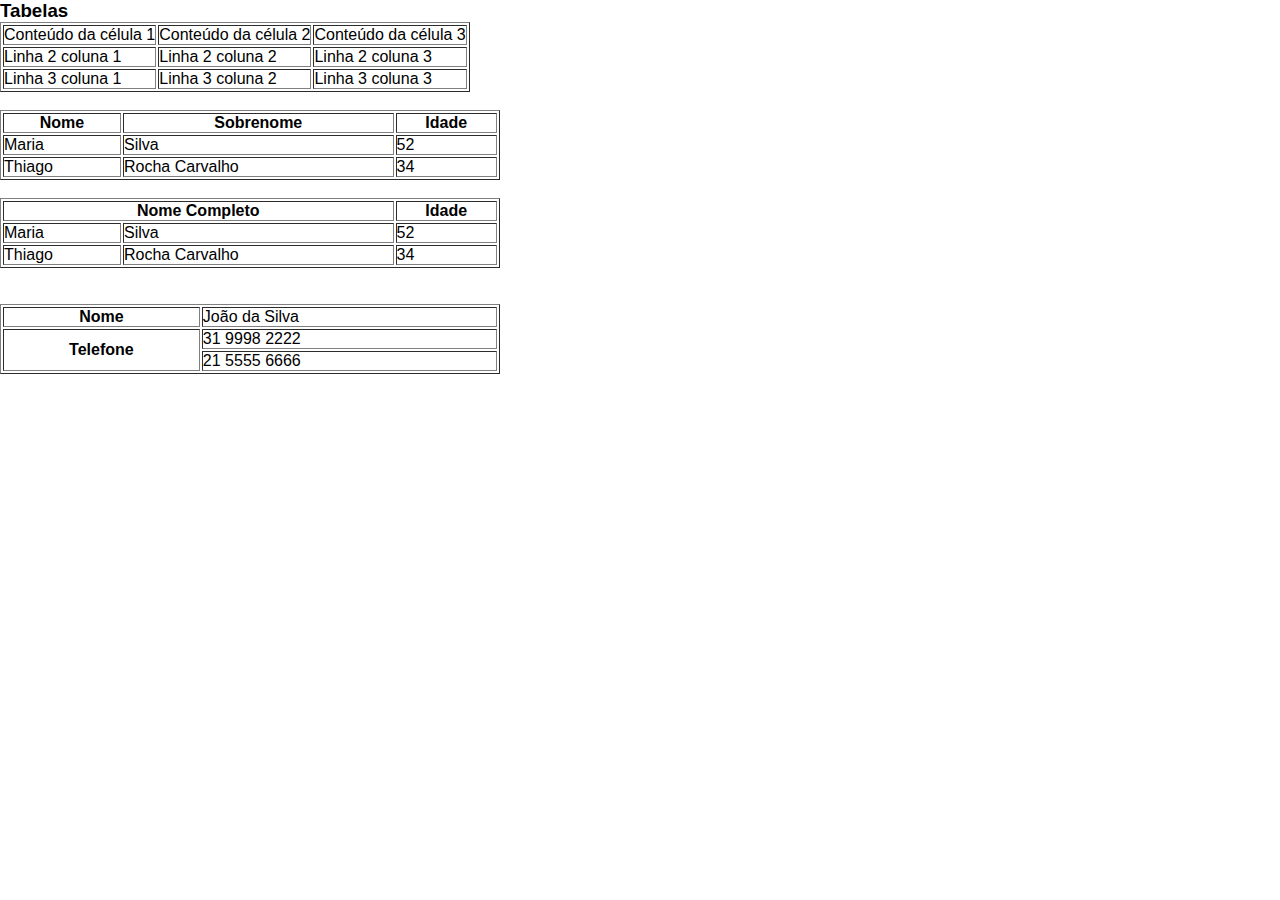
==== 04.html @ 667ce6ff "first commit" ====
<!DOCTYPE html>
<html lang="pt-br">
<head>
    <link rel="stylesheet" type="text/css"href="style.css">
    <meta charset="UTF-8">
    <meta name="viewport" content="width=device-width, initial-scale=1.0">
    <title>Tabelas</title>
</head>
<body>
    <h3>Tabelas</h3>
    <table border="1">
        <tr>
            <td>Conteúdo da célula 1</td><td>Conteúdo da célula 2</td><td>Conteúdo da célula 3</td>
        </tr>
        <tr>
            <td>Linha 2 coluna 1</td><td>Linha 2 coluna 2</td><td>Linha 2 coluna 3</td>
        </tr>

        <tr>
            <td>Linha 3 coluna 1</td><td>Linha 3 coluna 2</td><td>Linha 3 coluna 3</td>
        </tr>


    </table>

    <br>
    <table border="1" width="500px">
        <tr>
            <th>Nome</th><th>Sobrenome</th><th>Idade</th>
        </tr>

        <tr>
            <td>Maria</td><td>Silva</td><td>52</td>
        </tr>

        <tr>
            <td>Thiago</td><td>Rocha Carvalho</td><td>34</td>
        </tr>


    </table>
    <br>
    <table border="1" width="500px">
        <tr>
            <th colspan="2">Nome Completo</th><th>Idade</th>
        </tr>

        <tr>
            <td>Maria</td><td>Silva</td><td>52</td>
        </tr>

        <tr>
            <td>Thiago</td><td>Rocha Carvalho</td><td>34</td>
        </tr>


    </table>

    <br>
    <br>
    <table border="1" width="500px">
        <tr>
            <th>Nome</th><td>João da Silva</td>
        </tr>

        <tr>
            <th rowspan="2">Telefone</th><td>31 9998 2222</td>
        </tr>

        <tr>
            <td>21 5555 6666</td>
        </tr>


    </table>



</body>
</html>
---- style.css ----
/*Meu primeiro arquivo CSS*/
p{
    color: white;
    font-size: 20px;
    font-family: Arial, Helvetica, sans-serif;
    text-shadow: 1px 1px 1px #111111;
}
body{
    
}
*{
    margin: 0;
    padding: 0;
    font-family: Arial, Helvetica, sans-serif;
    color: black;
    
}
header{
    background-color: #35b8b0;
    height: 80px;
    padding: 20px;

}
#principal{
    background-image: url('jpg.jpg');
    clear: both;
    background-size: 100%;
    min-height: 400px;
    padding: 100px 0 0 0;

}
#logo{
    float: left;
}
#menu{
    margin-top: 20px;
    float: right;
    
}
#menu a{
    
    padding: 15px;
    text-decoration: none;
    color: black;
    text-shadow: 1px 1px #111111;
}
#menu a:hover{
    background-color: #111111;
    color: antiquewhite;
}



footer{
    clear: both;
    background-color: #35b8b0;
    height: 60px;
    text-align: center;
    padding: 10px;
    font-size: 20px;
    color: black;
    text-shadow: 1px 1px 1px #111111;
}
    h1{
        text-shadow: 1px 1px 1px #111111;
        text-align: center ;
        margin:0 0 50px 0 ;
    }

/* class */
.container{
    width: 960px;
    margin: auto;
}

.efeito{
    background-color: rgba( 0, 0, 0, 0.5);
    padding: 50px 0 50px 0;
}
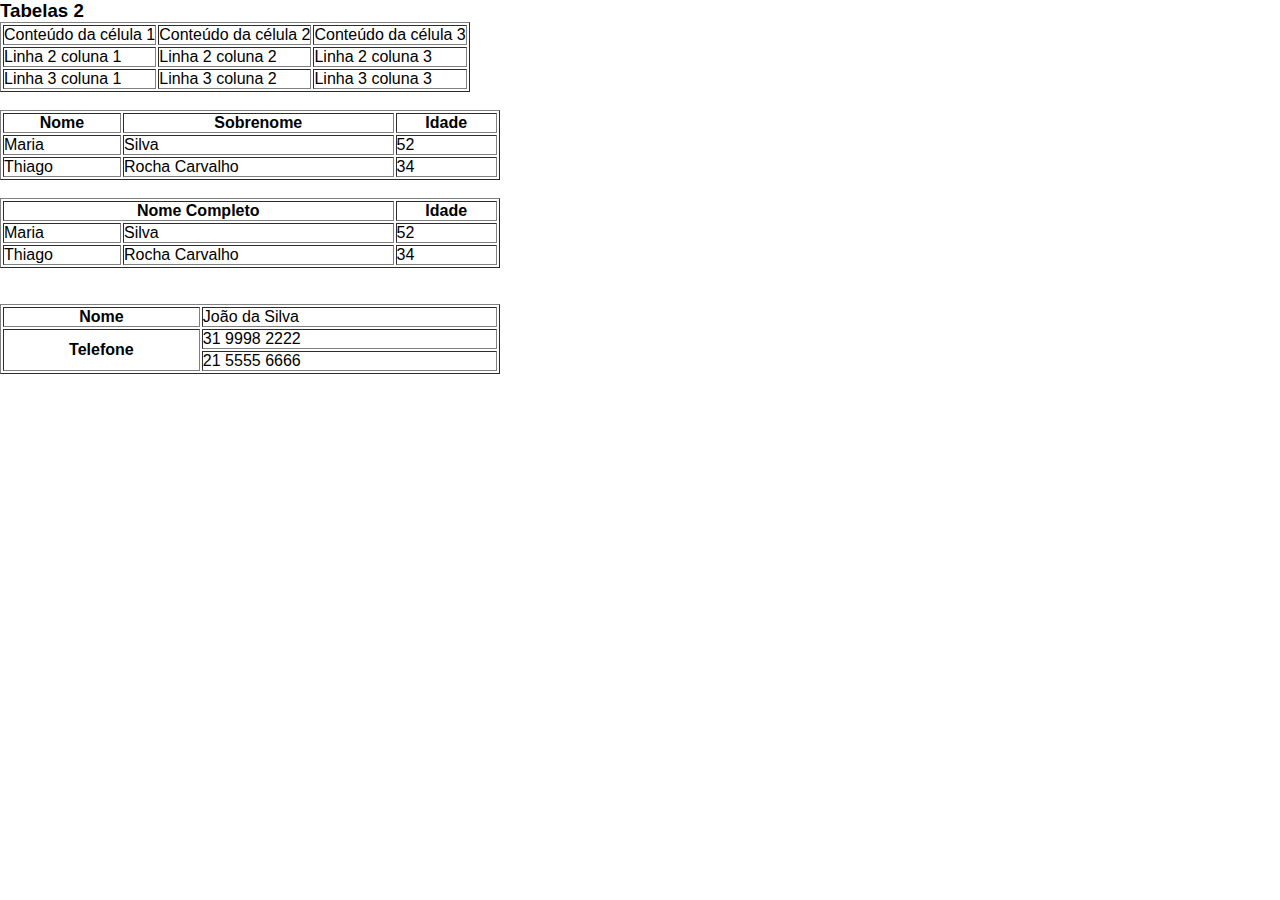
==== commit ec7c263e: "Alteração no arquivo 04" ====
--- a/04.html
+++ b/04.html
@@ -7,7 +7,7 @@
     <title>Tabelas</title>
 </head>
 <body>
-    <h3>Tabelas</h3>
+    <h3>Tabelas 2</h3>
     <table border="1">
         <tr>
             <td>Conteúdo da célula 1</td><td>Conteúdo da célula 2</td><td>Conteúdo da célula 3</td>
